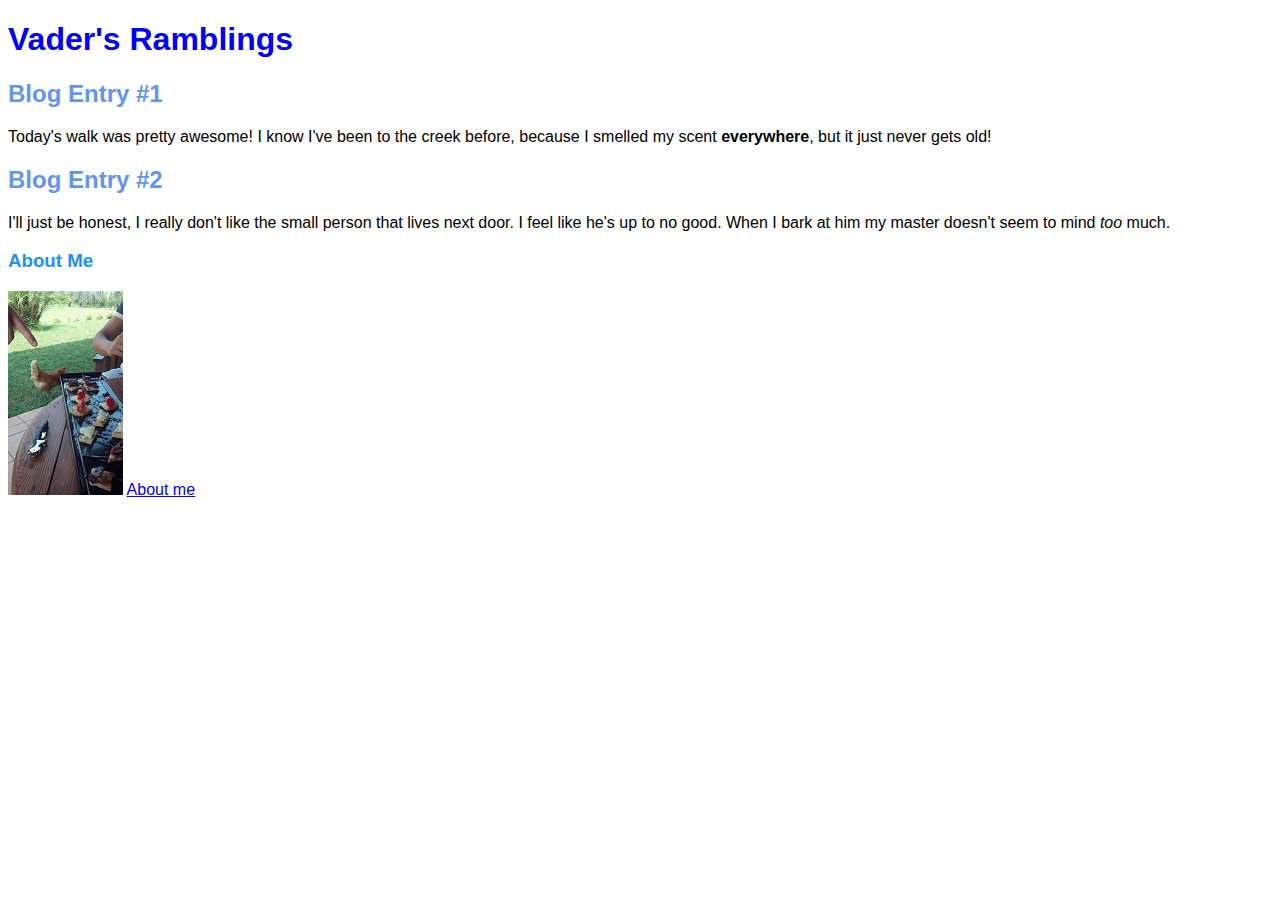
==== index.html @ 817d7a8a "rename vader-blog.html to index.html." ====
<!DOCTYPE html>
<html>
  <head>
    <link href="css/styles.css" rel="stylesheet" type="text/css" />
    <title>Vader's Ramblings</title>
  </head>
  <body>
    <h1>Vader's Ramblings</h1>
    <h2>Blog Entry #1</h2>
    <p>Today's walk was pretty awesome! I know I've been to the creek before, because I smelled my scent <strong>everywhere</strong>, but it just never gets old!</p>

    <h2>Blog Entry #2</h2>
    <p>I'll just be honest, I really don't like the small person that lives next door. I feel like he's up to no good. When I bark at him my master doesn't seem
       to mind <em>too</em> much.</p>

    <h3>About Me</h3>
    <img src="img/vader.jpg" alt="A picture of me." />
    <a href="about-me.html">About me</a>

  </body>
</html>
---- css/styles.css ----
body {
  font-family: sans-serif;
}

h1 {
  color: blue;
}

h2 {
  color: cornflowerblue;
}

h3 {
  color: dodgerblue;
}
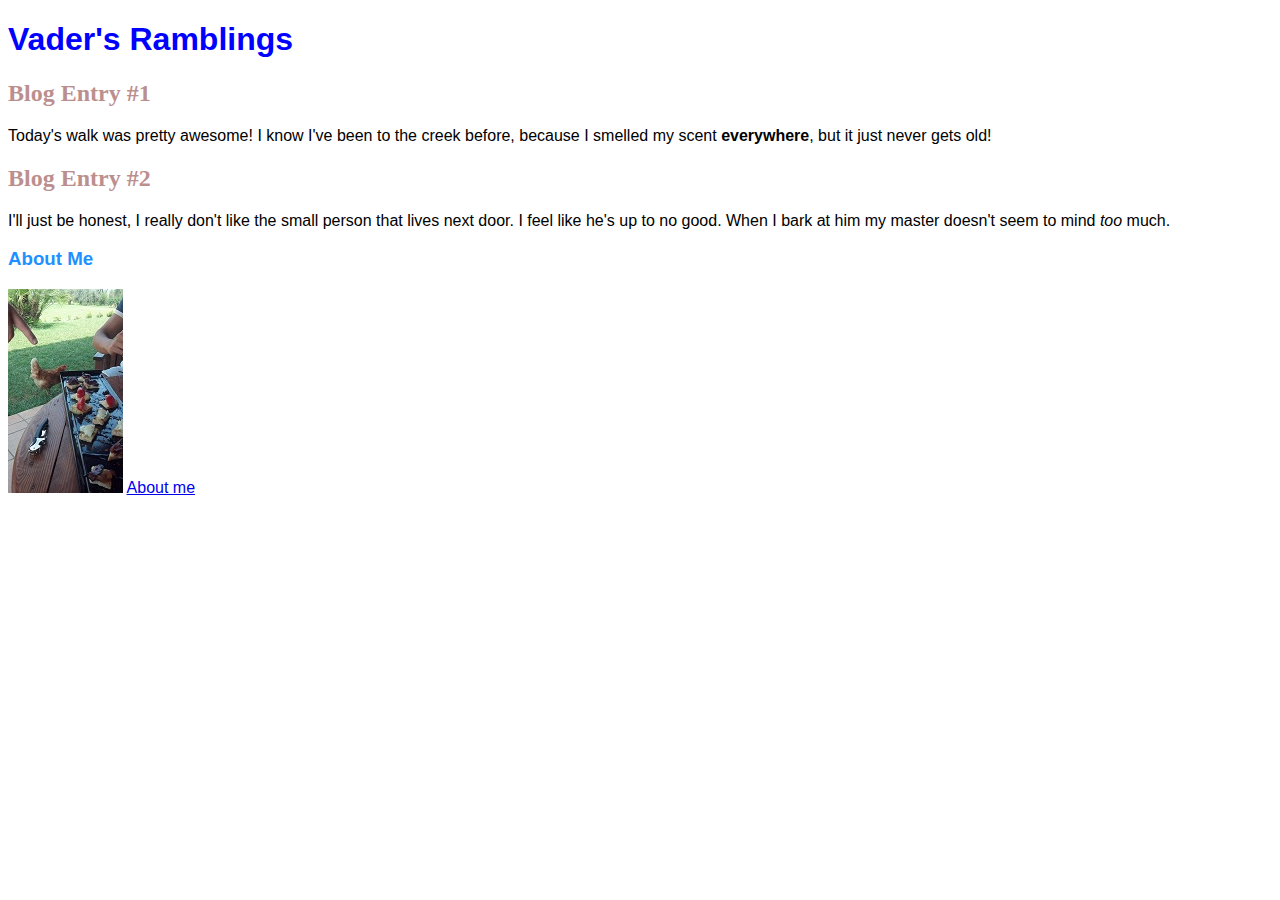
==== commit 540c3e4b: "change styling to use classes." ====
--- a/index.html
+++ b/index.html
@@ -6,10 +6,10 @@
   </head>
   <body>
     <h1>Vader's Ramblings</h1>
-    <h2>Blog Entry #1</h2>
+    <h2 class="entry">Blog Entry #1</h2>
     <p>Today's walk was pretty awesome! I know I've been to the creek before, because I smelled my scent <strong>everywhere</strong>, but it just never gets old!</p>
 
-    <h2>Blog Entry #2</h2>
+    <h2 class="entry">Blog Entry #2</h2>
     <p>I'll just be honest, I really don't like the small person that lives next door. I feel like he's up to no good. When I bark at him my master doesn't seem
        to mind <em>too</em> much.</p>
 
--- a/css/styles.css
+++ b/css/styles.css
@@ -6,9 +6,10 @@
   color: blue;
 }
 
-h2 {
-  color: cornflowerblue;
-}
+ .entry {
+   font-family:'Times New Roman', Times, serif;
+   color: rosybrown;
+ }
 
 h3 {
   color: dodgerblue;
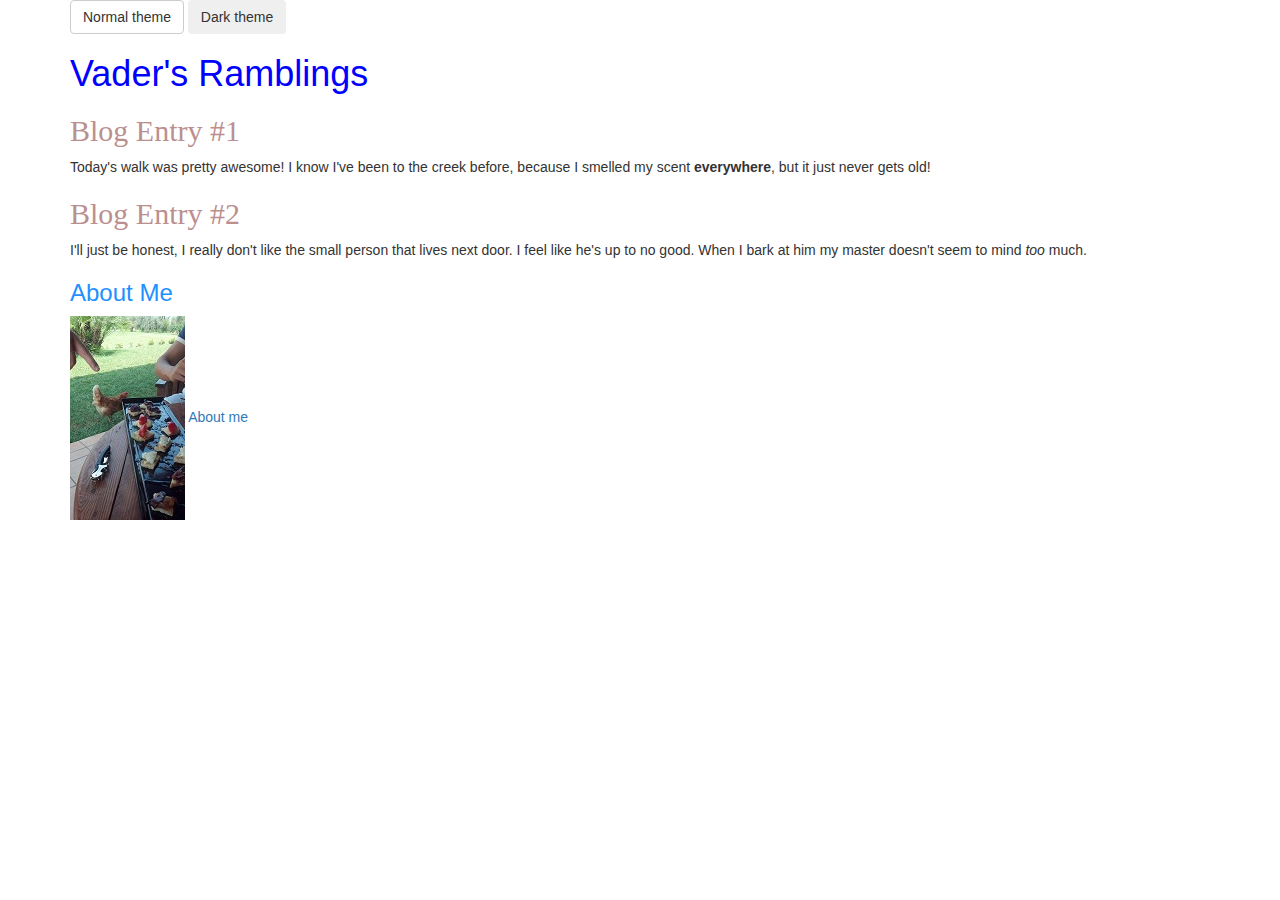
==== commit e6b83256: "add buttons to top." ====
--- a/index.html
+++ b/index.html
@@ -1,21 +1,28 @@
 <!DOCTYPE html>
 <html>
   <head>
+    <link href="css/bootstrap.css" rel="stylesheet" type="text/css" />
     <link href="css/styles.css" rel="stylesheet" type="text/css" />
+    <script src="js/jquery-3.1.1.js"></script>
+    <script src="js/scripts.js"></script>
     <title>Vader's Ramblings</title>
   </head>
   <body>
-    <h1>Vader's Ramblings</h1>
-    <h2 class="entry">Blog Entry #1</h2>
-    <p>Today's walk was pretty awesome! I know I've been to the creek before, because I smelled my scent <strong>everywhere</strong>, but it just never gets old!</p>
+    <div class="container">
+      <button class="btn btn-default" id="normal">Normal theme</button>
+      <button class="btn" id="dark">Dark theme</button>
+      <h1>Vader's Ramblings</h1>
+      <h2 class="entry">Blog Entry #1</h2>
+      <p>Today's walk was pretty awesome! I know I've been to the creek before, because I smelled my scent <strong>everywhere</strong>, but it just never gets old!</p>
 
-    <h2 class="entry">Blog Entry #2</h2>
-    <p>I'll just be honest, I really don't like the small person that lives next door. I feel like he's up to no good. When I bark at him my master doesn't seem
-       to mind <em>too</em> much.</p>
+      <h2 class="entry">Blog Entry #2</h2>
+      <p>I'll just be honest, I really don't like the small person that lives next door. I feel like he's up to no good. When I bark at him my master doesn't seem
+         to mind <em>too</em> much.</p>
 
-    <h3>About Me</h3>
-    <img src="img/vader.jpg" alt="A picture of me." />
-    <a href="about-me.html">About me</a>
+      <h3>About Me</h3>
+      <img src="img/vader.jpg" alt="A picture of me." />
+      <a href="about-me.html">About me</a>
+    </div>
 
   </body>
 </html>